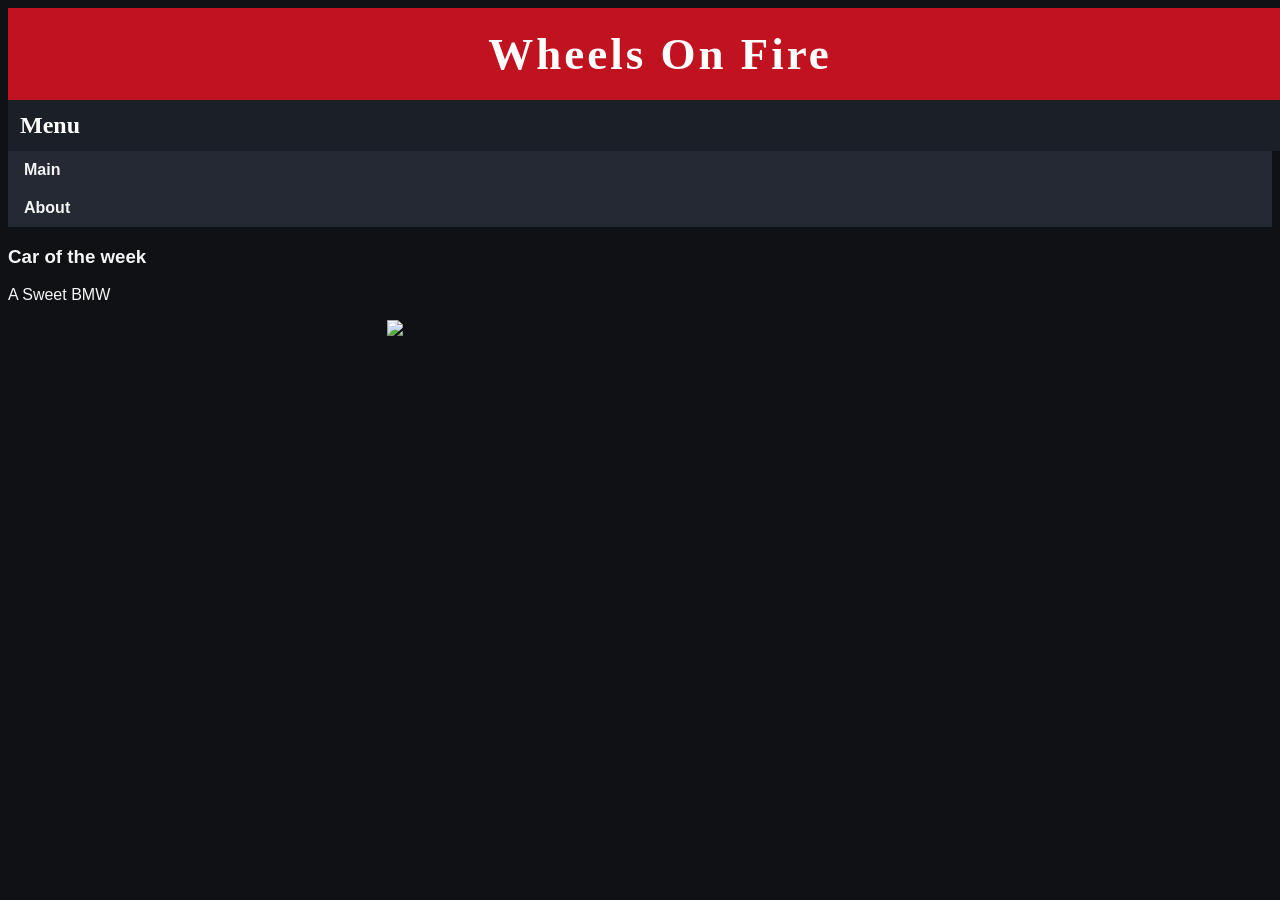
==== Web_dev_lab3/index.html @ d2295749 "commit" ====
<!DOCTYPE html>
<html lang="en-US">

    <head>
        <meta charset="UTF-8"/>
         <meta name="viewport" content="width=device-width, initial-scale=1.0">
        <title>Wheels On Fire</title>
        <link rel="stylesheet" href="style.css">
    </head>

    <body>
        <h1>Wheels On Fire</h1>

        <h2>Menu</h2>
        <ul>
            <li><a href="index.html">Main</a></li>
            <li><a href="about.html">About</a></li>
        </ul>

        <h3 id="Cotw">Car of the week</h3>
        <p id="bmw">A Sweet BMW</p>
        <img src="https://images.unsplash.com/photo-1580273916550-e323be2ae537?q=80&w=1664&auto=format&fit=crop&ixlib=rb-4.1.0&ixid=M3wxMjA3fDB8MHxwaG90by1wYWdlfHx8fGVufDB8fHx8fA%3D%3D" width = 40% length = 40%>

    
    </body>
</html>
---- Web_dev_lab3/style.css ----
body
{
    background-color: #0f1115;
    color: #f5f5f5;
    font-family: Arial, sans-serif;
}

h1
{
    list-style-type: none;
    margin: 0;
    padding: 20px;
    width: 100%;
    background-color: #c1121f;
    color: white;
    font-family: Georgia, serif;
    text-align: center;
    font-size: 45px;
    letter-spacing: 3px;
}

h2
{
    list-style-type: none;
    margin: 0;
    padding: 12px;
    width: 100%;
    background-color: #1b1f27;
    color: #ffffff;
    font-family: Georgia, serif;
}

ul
{
    list-style-type: none;
    margin: 0;
    padding: 0;
    width: 100%;
    background-color: #242933;
}

li a
{
    display: block;
    color: #f5f5f5;
    padding: 10px 16px;
    text-decoration: none;
    font-family: Arial, sans-serif;
    font-weight: bold;
}

li a:hover
{
    background-color: #c1121f;
    color: white;
}

body > img 
{
    margin-left: auto;
    margin-right: auto;
    display: block;
}
}
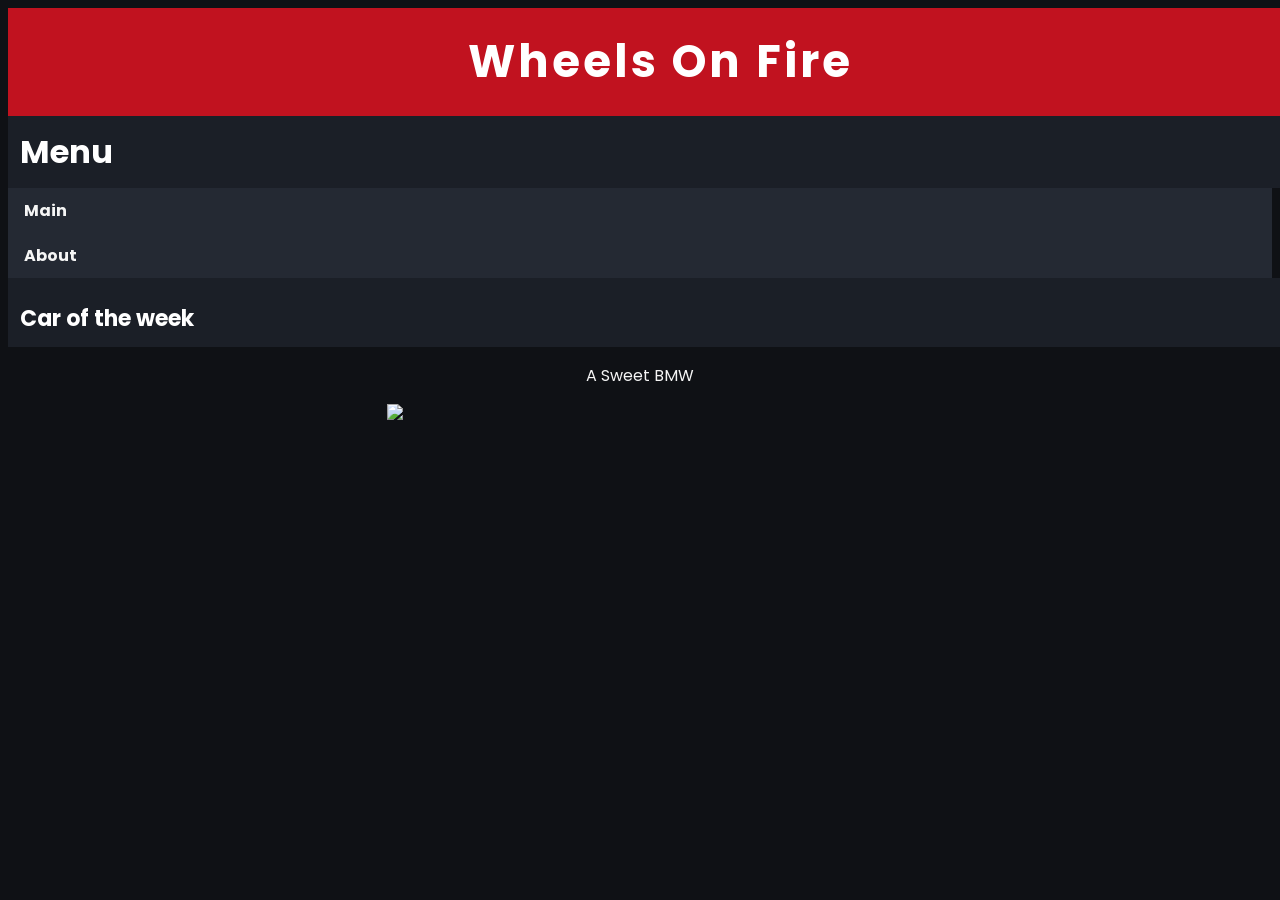
==== commit 802be696: "2nd" ====
--- a/Web_dev_lab3/index.html
+++ b/Web_dev_lab3/index.html
@@ -5,6 +5,11 @@
         <meta charset="UTF-8"/>
          <meta name="viewport" content="width=device-width, initial-scale=1.0">
         <title>Wheels On Fire</title>
+
+        <link rel="preconnect" href="https://fonts.googleapis.com">
+        <link rel="preconnect" href="https://fonts.gstatic.com" crossorigin>
+        <link href="https://fonts.googleapis.com/css2?family=Poppins:wght@400;600;700&display=swap" rel="stylesheet">
+
         <link rel="stylesheet" href="style.css">
     </head>
 
--- a/Web_dev_lab3/style.css
+++ b/Web_dev_lab3/style.css
@@ -2,7 +2,7 @@
 {
     background-color: #0f1115;
     color: #f5f5f5;
-    font-family: Arial, sans-serif;
+    font-family: "Poppins", sans-serif;
 }
 
 h1
@@ -13,7 +13,7 @@
     width: 100%;
     background-color: #c1121f;
     color: white;
-    font-family: Georgia, serif;
+    font-family: "Poppins", sans-serif;
     text-align: center;
     font-size: 45px;
     letter-spacing: 3px;
@@ -27,7 +27,8 @@
     width: 100%;
     background-color: #1b1f27;
     color: #ffffff;
-    font-family: Georgia, serif;
+    font-family: "Poppins", sans-serif;
+    font-size: 32px;
 }
 
 ul
@@ -45,7 +46,7 @@
     color: #f5f5f5;
     padding: 10px 16px;
     text-decoration: none;
-    font-family: Arial, sans-serif;
+    font-family: "Poppins", sans-serif;
     font-weight: bold;
 }
 
@@ -61,4 +62,37 @@
     margin-right: auto;
     display: block;
 }
+
+#aboutme
+{
+    font-family: "Poppins", sans-serif;
+    line-height: 1.6;
+    color: #dddddd; 
+}
+
+#carpic
+{
+    margin-left: auto;
+    margin-right: auto;
+    display: block;
+    max-width: 90%;
+    height: auto;
+}
+
+#bmw
+{
+    text-align: center;
+    font-family: "Poppins", sans-serif;
+}
+
+h3
+{
+    list-style-type: none;
+    margin: 0;
+    padding: 24px 12px 12px 12px;
+    width: 100%;
+    background-color: #1b1f27;
+    color: #ffffff;
+    font-family: "Poppins", sans-serif;
+    font-size: 22px; 
 }
